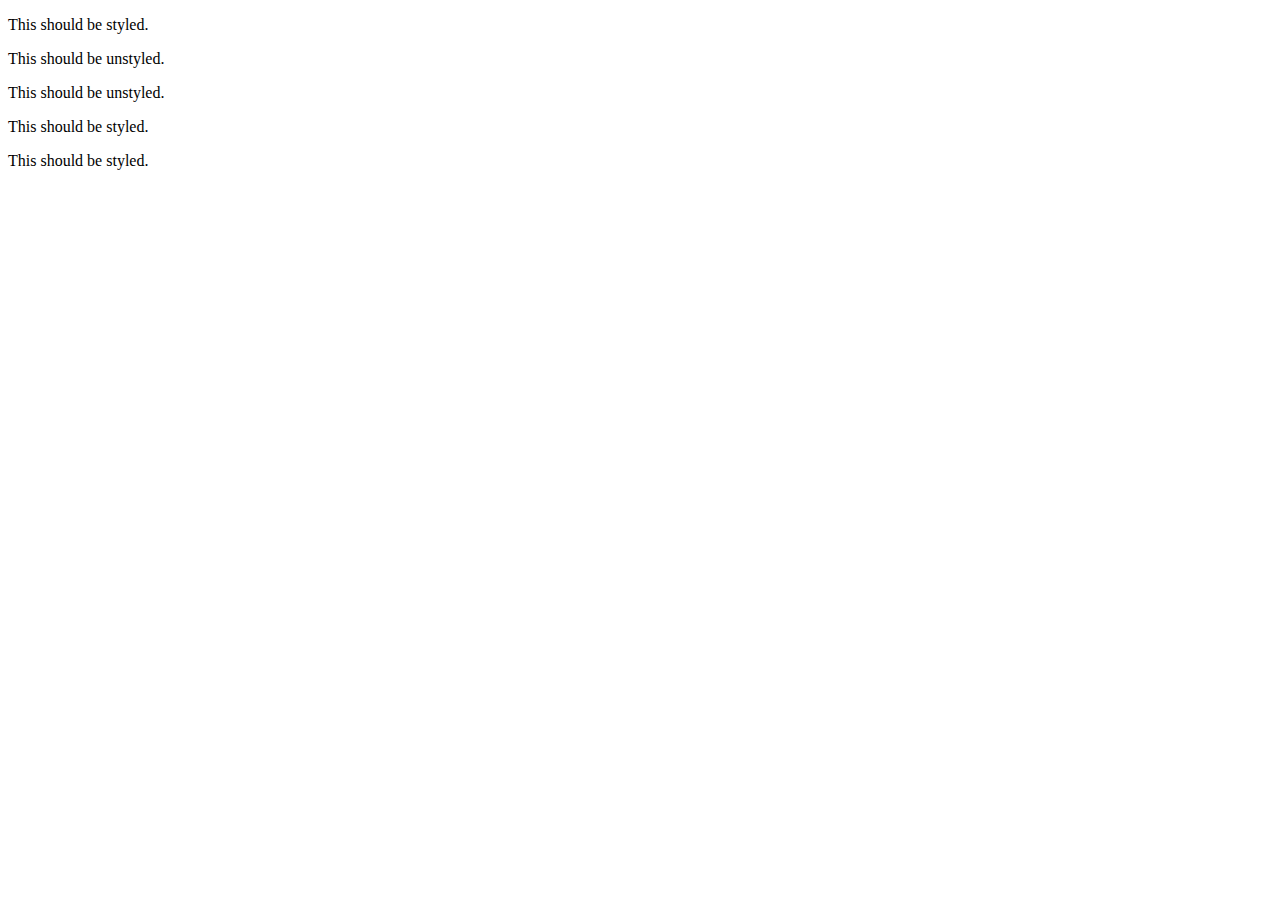
==== foundations05/index.html @ ae7148c0 "Test and see if working on windows" ====
<!DOCTYPE html>
<html lang="en">
  <head>
    <meta charset="UTF-8">
    <meta http-equiv="X-UA-Compatible" content="IE=edge">
    <meta name="viewport" content="width=device-width, initial-scale=1.0">
    <title>Foundations 05</title>
    <link rel="stylesheet" href="solution.css">
  </head>
  <body>
    <div class="container">
      <p class="text">This should be styled.</p>
    </div>
    <p class="text">This should be unstyled.</p>
    <p class="text">This should be unstyled.</p>
    <div class="container">
      <p class="text">This should be styled.</p>
      <p class="text">This should be styled.</p>
    </div>
  </body>
</html>
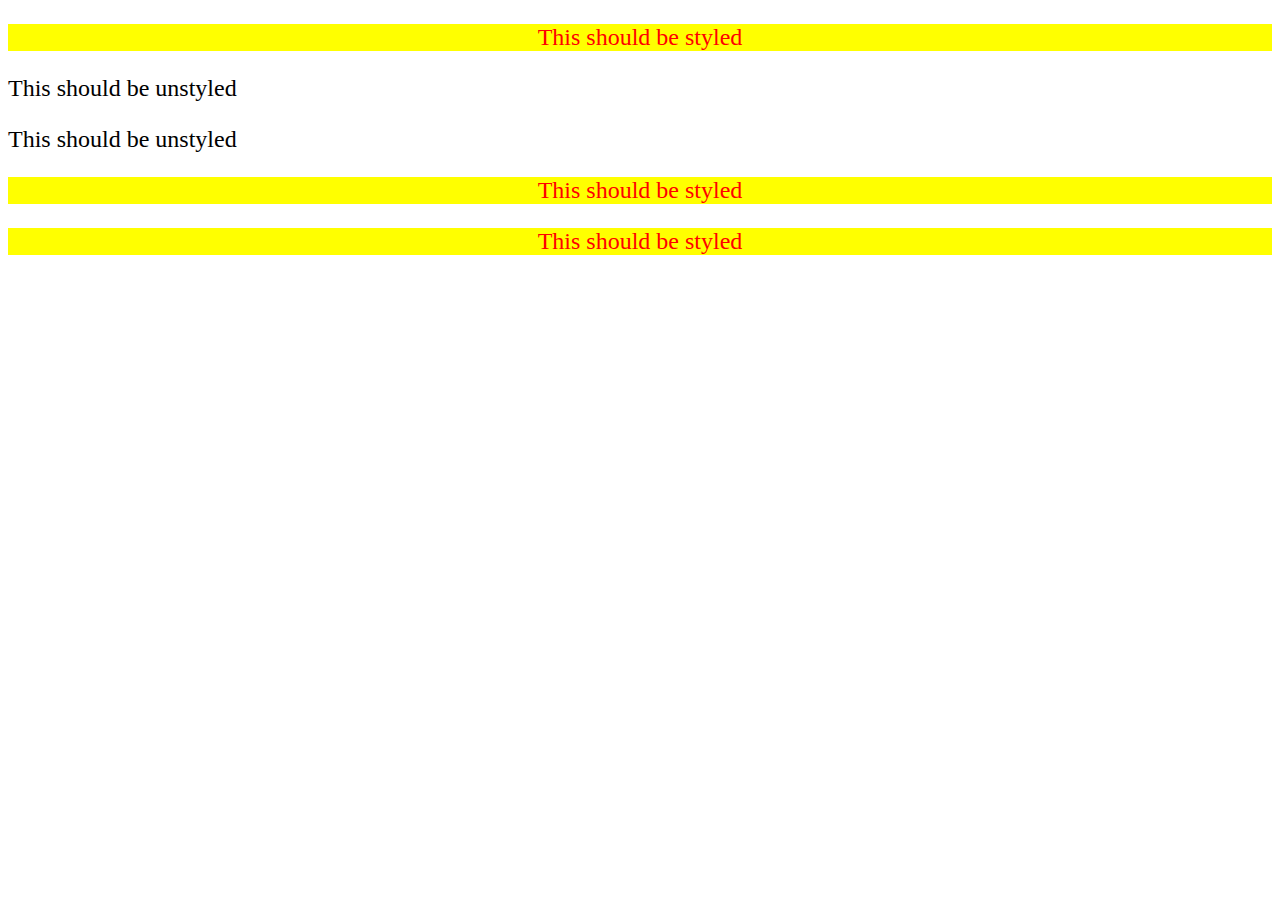
==== commit 16cf07aa: "Fix styles.css to styles/styles.css" ====
--- a/foundations05/index.html
+++ b/foundations05/index.html
@@ -1,21 +1,19 @@
 <!DOCTYPE html>
-<html lang="en">
-  <head>
-    <meta charset="UTF-8">
-    <meta http-equiv="X-UA-Compatible" content="IE=edge">
-    <meta name="viewport" content="width=device-width, initial-scale=1.0">
-    <title>Foundations 05</title>
-    <link rel="stylesheet" href="solution.css">
-  </head>
-  <body>
-    <div class="container">
-      <p class="text">This should be styled.</p>
-    </div>
-    <p class="text">This should be unstyled.</p>
-    <p class="text">This should be unstyled.</p>
-    <div class="container">
-      <p class="text">This should be styled.</p>
-      <p class="text">This should be styled.</p>
-    </div>
-  </body>
-</html>+  <html lang="en">
+    <head>
+      <meta charset="UTF-8">
+      <meta http-equiv="X-UA-Compatible" content="IE=edge">
+      <meta name="viewport" content="width=device-width, initial-scale=1.0">
+      <title>Descendant Combinator</title>
+      <link rel="stylesheet" type="text/css" href="styles/styles.css">
+    </head>
+    <body>
+      <div class="container">
+        <p class="line">This should be styled</p>
+        <p>This should be unstyled</p>
+        <p>This should be unstyled</p>
+        <p class="line">This should be styled</p>
+        <p class="line">This should be styled</p>
+      </div>
+    </body>
+  </html>--- a/foundations05/styles/styles.css
+++ b/foundations05/styles/styles.css
@@ -0,0 +1,9 @@
+p {
+  font-size: 24px;
+}
+
+.container .line {
+  text-align: center;
+  background-color: yellow;
+  color: red;
+}